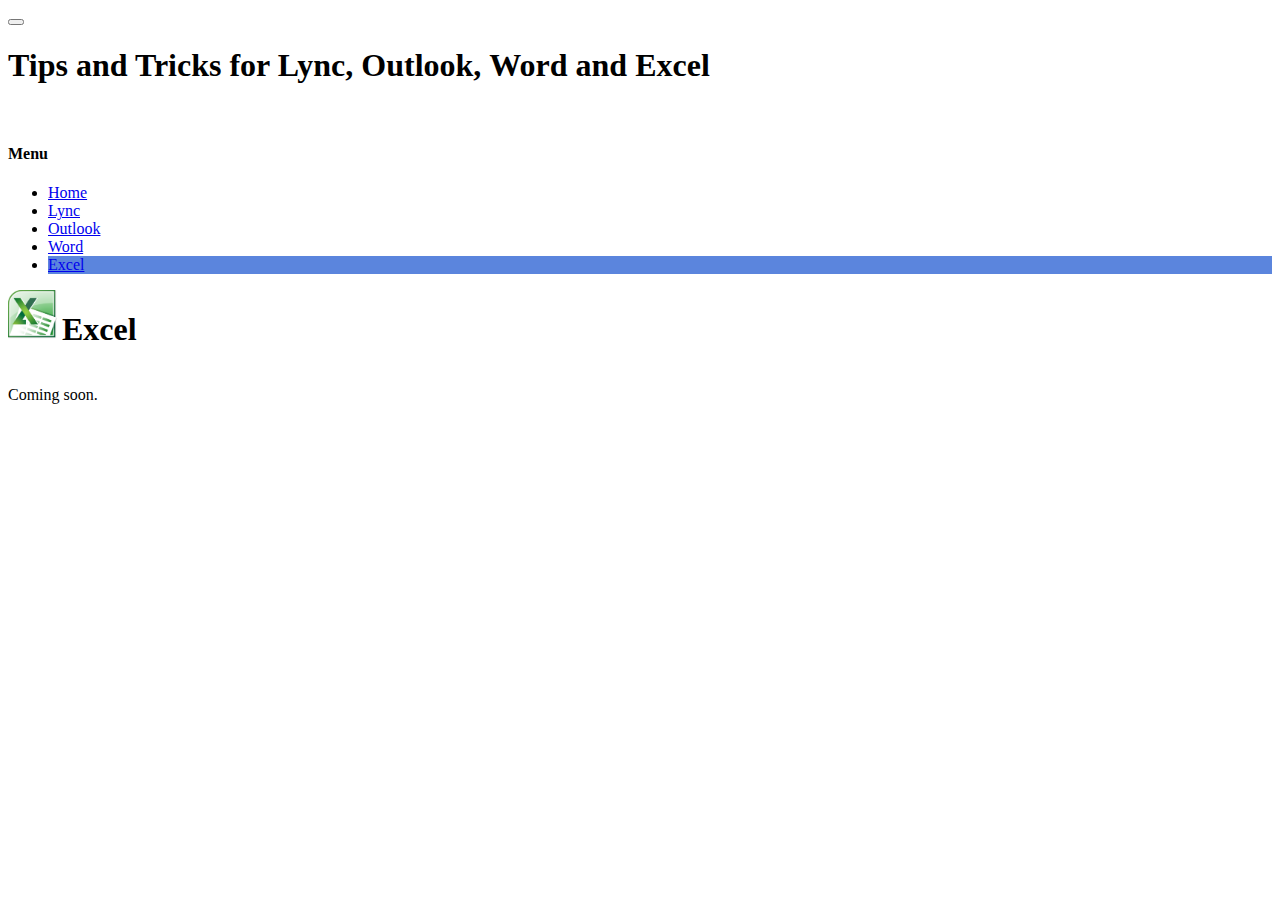
==== app/excel.html @ 0ee53ff8 "Update header, and add logos for word and excel" ====
<!doctype html>
<html lang="">
  <head>
    <meta charset="utf-8">
    <meta http-equiv="X-UA-Compatible" content="IE=edge">
    <meta name="description" content="A front-end template that helps you build fast, modern mobile web apps.">
    <meta name="viewport" content="width=device-width, initial-scale=1">
    <title>Microsoft - Citizenship</title>

    <!-- Add to homescreen -->
    <link rel="manifest" href="manifest.json">

    <!-- Fallback to homescreen for Chrome <39 on Android -->
    <meta name="mobile-web-app-capable" content="yes">
    <meta name="application-name" content="Web Starter Kit">
    <link rel="icon" sizes="192x192" href="images/touch/chrome-touch-icon-192x192.png">

    <!-- Add to homescreen for Safari on iOS -->
    <meta name="apple-mobile-web-app-capable" content="yes">
    <meta name="apple-mobile-web-app-status-bar-style" content="black">
    <meta name="apple-mobile-web-app-title" content="Web Starter Kit">
    <link rel="apple-touch-icon" href="images/touch/apple-touch-icon.png">
    <link rel="stylesheet" href="styles/index.css">
    <link rel="stylesheet" href="styles/common.css">
    <link rel="stylesheet" href="styles/outlook.css">
    <!-- Tile icon for Win8 (144x144 + tile color) -->
    <meta name="msapplication-TileImage" content="images/touch/ms-touch-icon-144x144-precomposed.png">
    <meta name="msapplication-TileColor" content="#3372DF">

    <meta name="theme-color" content="#3372DF">

    <!-- SEO: If your mobile URL is different from the desktop URL, add a canonical link to the desktop page https://developers.google.com/webmasters/smartphone-sites/feature-phones -->
    <!--
    <link rel="canonical" href="http://www.example.com/">
    -->

    <!-- Page styles -->
    <link rel="stylesheet" href="styles/main.css">
  </head>
  <body>
    <header class="app-bar promote-layer">
      <div class="app-bar-container">
        <button class="menu">
        <i class="icon icon-menu" style="color: white; padding-top: 7px;"></i></button>
        <h1 class="logo" id="logo-header-text">Tips and Tricks for <strong>Lync</strong>, <strong>Outlook</strong>, <strong>Word</strong> and <strong>Excel</strong></h1>

        <section class="app-bar-actions">
        <!-- Put App Bar Buttons Here -->
        <!-- e.g <button><i class="icon icon-star"></i></button> -->
          <h5 class="white-text normal-font-weight">By the Microsoft Tech4Good citizenship team</h5>
        </section>
      </div>
    </header>

    <nav class="navdrawer-container promote-layer">
      <h4>Menu</h4>
      <ul>
        <li><a href="index.html">Home</a></li>
        <li><a href="lync.html">Lync</a></li>
        <li><a href="outlook.html">Outlook</a></li>
        <li><a href="word.html">Word</a></li>
        <li class="navbar-selected"><a href="excel.html">Excel</a></li>
      </ul>
    </nav>

    <main>
      <img src="excel2010.png" class="top-image" />
      <h1 id="hello" class="top-text">Excel</h1>
      <p>Coming soon.</p>
<!--       <p>Tips and tricks for Excel</p>

      <h2 id="get-started">Get Started.</h2>

      <h2>Tips and tricks</h2>

      <h2 id="excel-best-practices">Best Practices*</h2> -->

    </main>

    <div class="bottom">
    </div>
    <!-- build:js scripts/main.min.js -->
    <script src="scripts/main.js"></script>
    <!-- endbuild -->

    <!-- Google Analytics: change UA-XXXXX-X to be your site's ID -->
    <script>
      (function(i,s,o,g,r,a,m){i['GoogleAnalyticsObject']=r;i[r]=i[r]||function(){
      (i[r].q=i[r].q||[]).push(arguments)},i[r].l=1*new Date();a=s.createElement(o),
      m=s.getElementsByTagName(o)[0];a.async=1;a.src=g;m.parentNode.insertBefore(a,m)
      })(window,document,'script','//www.google-analytics.com/analytics.js','ga');
      ga('create', 'UA-66128098-1', 'auto');
      ga('send', 'pageview');
    </script>
    <!-- Built with love using Web Starter Kit -->


</html>


<!-- to do:
typing dates
disabling notitifications
navigation to lync otpions
time tracking
enable conversation view
-->
---- app/styles/index.css ----
.white-text {
	color: white;
}

.normal-font-weight {
	font-weight: normal;
}

.icon-circle--large {
    padding: 38px;
    box-shadow: inset 0 0 0 1px rgba(255,255,255,.42);
    border: 1px solid;
    -webkit-transition: all 100ms linear;
    -webkit-transform: translateZ(0);
}

.shortbio {
	display: inline-block;


.shortbio-content {
	display: inline-block;
}

.shortbio-image {
	margin: 0px !important;
}
---- app/styles/common.css ----
.navbar-selected {
	background-color: rgba(91, 133, 221, 1);
}

.text-muted {
	color: #777;
}

.bottom {
	padding: 20px;
}

.img-thumbnail {
    height: auto;
    max-width: 100%;
    padding: 4px;
    line-height: 1.428571429;
    background-color: #fff;
    border: 1px solid #ddd;
    border-radius: 4px;
    -webkit-transition: all .2s ease-in-out;
    transition: all .2s ease-in-out;
    vertical-align: middle;
    margin-bottom: 15px;
    margin-top: 5px;
}

.tips-and-tricks-icon {
	padding-top: 5px;
}

.center-content {
    text-align: center;
}
.top-image {
    display: inline-block;
    width: 50px;
    margin-top: -30px;
}
.top-text {
    display: inline-block;
}
#logo-header-text {
    width: 900px;
}
---- app/styles/outlook.css ----
#fourD-list{
	padding-left: 0px;
}

#keyboard-left {
	display: inline-block;
}

#keyboard-right {
	display: inline-block;
}

#keyboard-contents {
	text-align: center;
	padding-top: 20px;
}

#keyboard-left {
	text-align: left;
	vertical-align: middle;
}

#tips-tricks-dl {
	font-weight: normal;
}
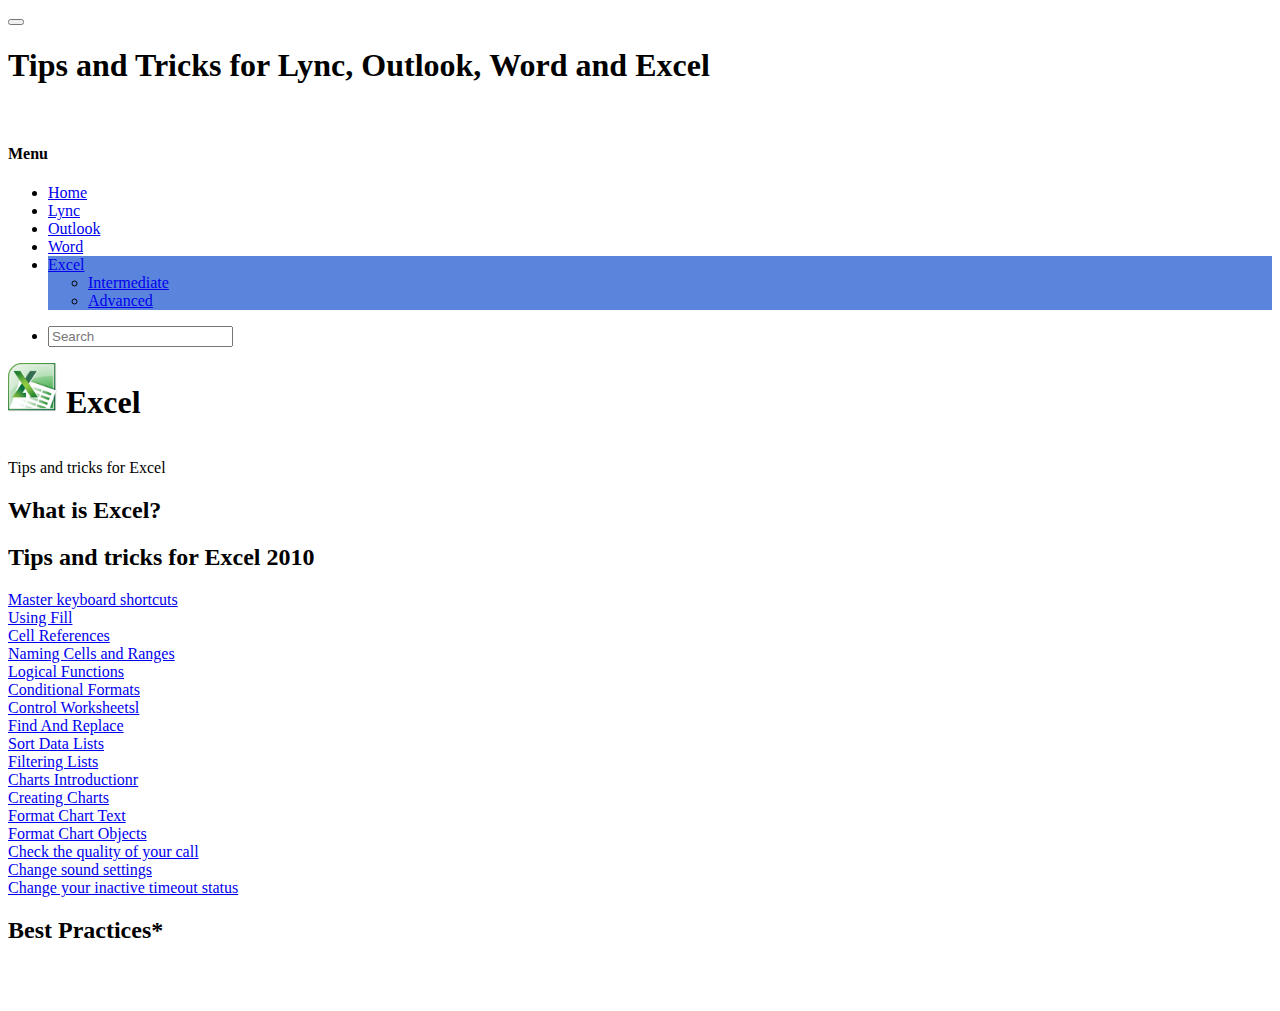
==== commit b9f6a074: "add excel content" ====
--- a/app/excel.html
+++ b/app/excel.html
@@ -53,27 +53,57 @@
     </header>
 
     <nav class="navdrawer-container promote-layer">
-      <h4>Menu</h4>
+    <h4>Menu</h4>    
       <ul>
         <li><a href="index.html">Home</a></li>
         <li><a href="lync.html">Lync</a></li>
         <li><a href="outlook.html">Outlook</a></li>
-        <li><a href="word.html">Word</a></li>
-        <li class="navbar-selected"><a href="excel.html">Excel</a></li>
+        <li><a href="word.html">Word</a></li>    
+        <li class="navbar-selected">
+          <a href="excel.html">Excel</a>
+          <ul class="dropdown">
+            <li><a href="#">Intermediate</a></li>
+            <li><a href="#">Advanced</a></li>
+          </ul>
+        </li>
+        <li>
+          <div class="field">
+            <p class="text search oval"><input type="search" placeholder="Search" /></p>
+          </div>
       </ul>
+      </li>
     </nav>
 
-    <main>
-      <img src="excel2010.png" class="top-image" />
-      <h1 id="hello" class="top-text">Excel</h1>
-      <p>Coming soon.</p>
-<!--       <p>Tips and tricks for Excel</p>
 
-      <h2 id="get-started">Get Started.</h2>
 
-      <h2>Tips and tricks</h2>
+    <main>     
+      <h1 id="hello" class="top-text"><img src="excel2010.png" class="top-image" />   Excel</h1>
+      <p>Tips and tricks for Excel</p>
+      <h2 id="get-started">What is Excel?</h2>
+      
 
-      <h2 id="excel-best-practices">Best Practices*</h2> -->
+      <h2>Tips and tricks for Excel 2010</h2>
+      <dl id="tips-tricks-dl">
+        <dt><a href="#excel-keyboard-shortcuts">Master keyboard shortcuts</a></dt>
+        <dt><a href="#Using Fil">Using Fill</a></dt>
+        <dt><a href="#Cell References">Cell References</a></dt>
+        <dt><a href="#Naming Cells and Ranges">Naming Cells and Ranges</a></dt>
+        <dt><a href="#Logical Functions">Logical Functions</a></dt>
+        <dt><a href="#Conditional Formats">Conditional Formats</a></dt>
+        <dt><a href="#Control Worksheets">Control Worksheetsl</a></dt>
+        <dt><a href="#Find And Replace">Find And Replace</a></dt>
+        <dt><a href="#Sort Data Lists">Sort Data Lists</a></dt>
+        <dt><a href="#Filtering Lists">Filtering Lists</a></dt>
+        <dt><a href="#Charts Introduction">Charts Introductionr</a></dt>
+        <dt><a href="#Creating Charts">Creating Charts</a></dt>
+        <dt><a href="#Format Chart Text">Format Chart Text</a></dt>
+        <dt><a href="#Format Chart Objects">Format Chart Objects</a></dt>
+        <dt><a href="#check-call-quality">Check the quality of your call</a></dt>
+        <dt><a href="#change-sound-settings">Change sound settings</a></dt>
+        <dt><a href="#change-inactive-status">Change your inactive timeout status</a></dt>
+      </dl>
+
+      <h2 id="excel-best-practices">Best Practices*</h2>
 
     </main>
 
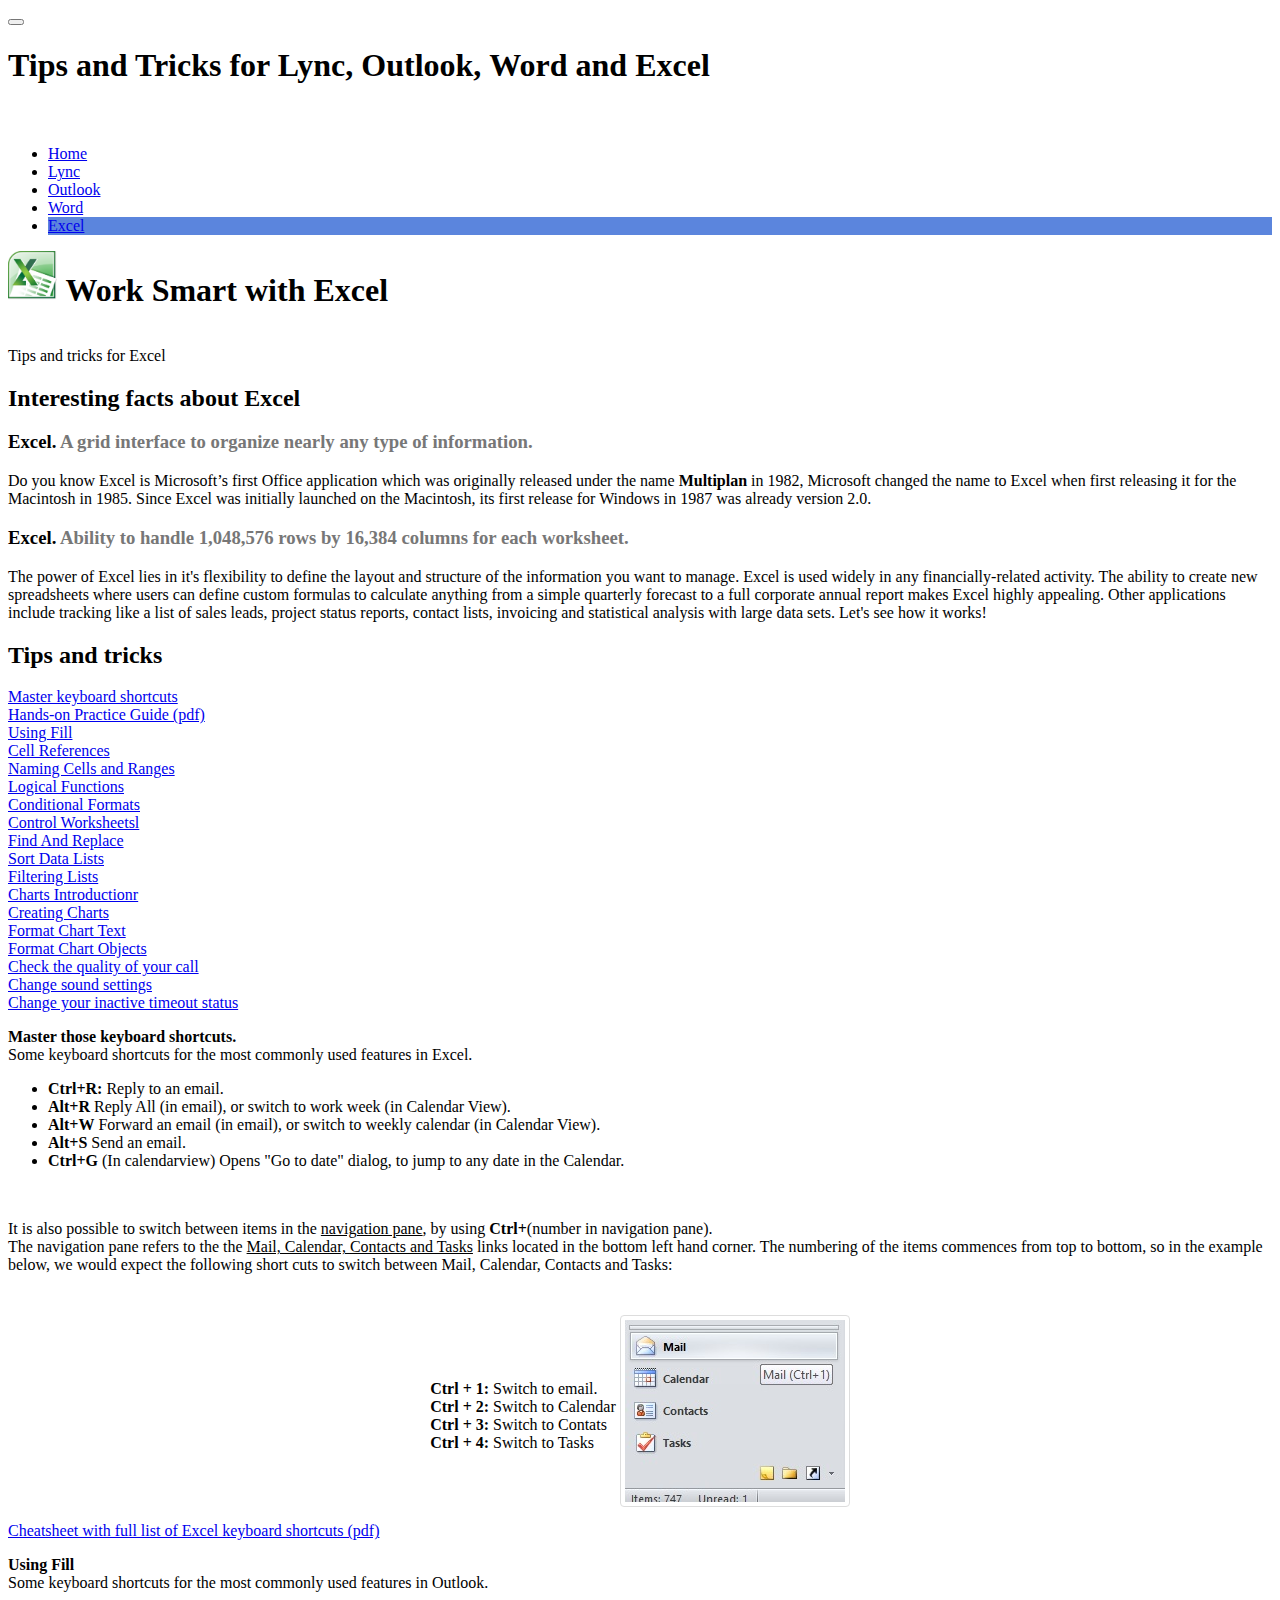
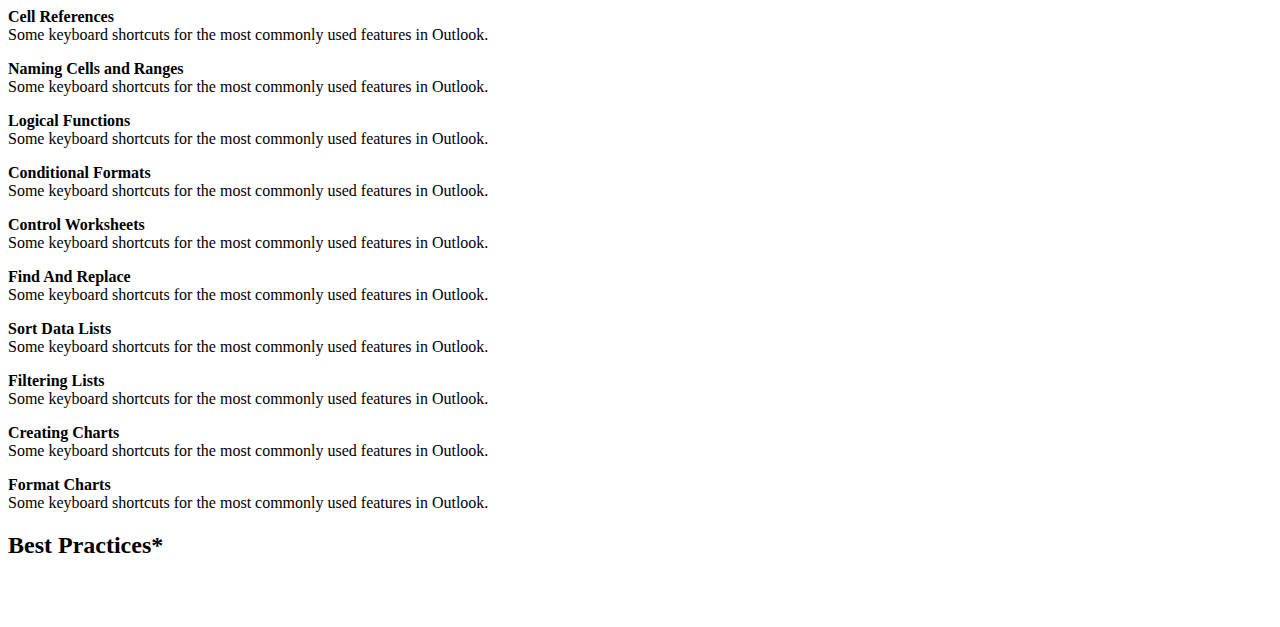
==== commit 48899343: "Added content to Excel" ====
--- a/app/excel.html
+++ b/app/excel.html
@@ -45,47 +45,63 @@
         <h1 class="logo" id="logo-header-text">Tips and Tricks for <strong>Lync</strong>, <strong>Outlook</strong>, <strong>Word</strong> and <strong>Excel</strong></h1>
 
         <section class="app-bar-actions">
-        <!-- Put App Bar Buttons Here -->
-        <!-- e.g <button><i class="icon icon-star"></i></button> -->
+        <!-- Put App Bar Buttons Here -->           
+          <!-- <form class="search" method="post" action="index.html">
+            <input type="search" name="q" placeholder="Search..." autocomplete="off">
+            <ul class="search-ac">
+              <li><a href="index.html">Search Result #1<br><span>Description...</span></a></li>
+              <li><a href="index.html">Search Result #2<br><span>Description...</span></a></li>
+              <li><a href="index.html">Search Result #3<br><span>Description...</span></a></li>
+              <li><a href="index.html">Search Result #4</a></li>
+            </ul>
+          </form>    -->
           <h5 class="white-text normal-font-weight">By the Microsoft Tech4Good citizenship team</h5>
         </section>
       </div>
     </header>
 
-    <nav class="navdrawer-container promote-layer">
-    <h4>Menu</h4>    
-      <ul>
+    <nav class="navdrawer-container promote-layer">    
+      <ul >
         <li><a href="index.html">Home</a></li>
         <li><a href="lync.html">Lync</a></li>
         <li><a href="outlook.html">Outlook</a></li>
-        <li><a href="word.html">Word</a></li>    
+        <li><a href="word.html">Word</a></li>
         <li class="navbar-selected">
           <a href="excel.html">Excel</a>
-          <ul class="dropdown">
-            <li><a href="#">Intermediate</a></li>
-            <li><a href="#">Advanced</a></li>
-          </ul>
-        </li>
-        <li>
-          <div class="field">
-            <p class="text search oval"><input type="search" placeholder="Search" /></p>
-          </div>
+          <!-- <div class="dropdown-menu">
+            <div class="dropdown">
+              <ul>
+                <li><a href="excel-intermediate.html" class="dropdown">Intermediate</a></li>
+                <li><a href="excel-advanced.html" class="dropdown">Advanced</a></li>
+              </ul>
+            </div>
+          </div>  -->         
+        </li>    
       </ul>
-      </li>
-    </nav>
-
+
+      </nav>
 
 
     <main>     
-      <h1 id="hello" class="top-text"><img src="excel2010.png" class="top-image" />   Excel</h1>
+      <h1 id="hello" class="top-text"><img src="excel2010.png" class="top-image" />   Work Smart with Excel</h1>
       <p>Tips and tricks for Excel</p>
-      <h2 id="get-started">What is Excel?</h2>
+      <h2 id="get-started">Interesting facts about Excel</h2>
+      <h3><strong>Excel. </strong> <strong class="text-muted">A grid interface to organize nearly any type of information.</strong></h3>
+      <p> 
+        Do you know Excel is Microsoft’s first Office application which was originally released under the name <strong>Multiplan </strong> in 1982, Microsoft changed the name to Excel when first releasing it for the Macintosh in 1985.
+        Since Excel was initially launched on the Macintosh, its first release for Windows in 1987 was already version 2.0.        
+      </p>
+      <h3><strong>Excel. </strong> <strong class="text-muted"> Ability to handle 1,048,576 rows by 16,384 columns for each worksheet.</strong></h3>
       
-
-      <h2>Tips and tricks for Excel 2010</h2>
+      <p>  
+        The power of Excel lies in it's flexibility to define the layout and structure of the information you want to manage. Excel is used widely in any financially-related activity.  The ability to create new spreadsheets where users can define custom formulas to calculate anything from a simple quarterly forecast to a full corporate annual report makes Excel highly appealing. Other applications include tracking like a list of sales leads, project status reports, contact lists,  invoicing and statistical analysis with large data sets. Let's see how it works! 
+      </p> 
+
+      <h2>Tips and tricks</h2>
       <dl id="tips-tricks-dl">
         <dt><a href="#excel-keyboard-shortcuts">Master keyboard shortcuts</a></dt>
-        <dt><a href="#Using Fil">Using Fill</a></dt>
+        <dt><a href="excel-practice.pdf">Hands-on Practice Guide (pdf)</a></dt>        
+        <dt><a href="#Using Fill">Using Fill</a></dt>
         <dt><a href="#Cell References">Cell References</a></dt>
         <dt><a href="#Naming Cells and Ranges">Naming Cells and Ranges</a></dt>
         <dt><a href="#Logical Functions">Logical Functions</a></dt>
@@ -103,6 +119,99 @@
         <dt><a href="#change-inactive-status">Change your inactive timeout status</a></dt>
       </dl>
 
+      <p id="excel-keyboard-shortcuts">
+        <i class="icon icon-star tips-and-tricks-icon"></i><b> Master those keyboard shortcuts.</b><br>
+        Some keyboard shortcuts for the most commonly used features in Excel.
+        <ul>
+          <li><strong>Ctrl+R:</strong> Reply to an email.</li>
+          <li><strong>Alt+R</strong> Reply All (in email), or switch to work week (in Calendar View).</li>
+          <li><strong>Alt+W</strong> Forward an email (in email), or switch to weekly calendar (in Calendar View).</li>
+          <li><strong>Alt+S</strong> Send an email.</li>
+          <li><strong>Ctrl+G</strong> (In calendarview) Opens "Go to date" dialog, to jump to any date in the Calendar.</li>
+        </ul><br>
+        <p>
+        It is also possible to switch between items in the <u>navigation pane</u>, by using <strong>Ctrl+</strong>(number in navigation pane).<br>
+        The navigation pane refers to the the <u>Mail, Calendar, Contacts and Tasks</u> links located in the bottom left hand corner. The numbering of the items commences from top to bottom, so in the example below, we would expect the following short cuts to switch between Mail, Calendar, Contacts and Tasks: <br>
+        </p>
+        <div id="keyboard-contents">
+          <div id="keyboard-left">
+            <strong>Ctrl + 1:</strong> Switch to email.<br>
+            <strong>Ctrl + 2:</strong> Switch to Calendar<br>
+            <strong>Ctrl + 3:</strong> Switch to Contats<br>
+            <strong>Ctrl + 4:</strong> Switch to Tasks<br>
+          </div>
+          <div id="keyboard-right">
+            <img src="short-cut-navigation-pane.jpg" class="img-thumbnail">
+          </div>
+        </div>
+        <a href="excel-cheatsheet.pdf">Cheatsheet with full list of Excel keyboard shortcuts (pdf)</a>
+      </p>       
+
+      <p id="Using Fill">
+        <i class="icon icon-star tips-and-tricks-icon"></i><b> Using Fill</b><br>
+        Some keyboard shortcuts for the most commonly used features in Outlook.
+        
+      </p>   
+
+      <p id="Cell References">
+        <i class="icon icon-star tips-and-tricks-icon"></i><b> Cell References </b><br>
+        Some keyboard shortcuts for the most commonly used features in Outlook.        
+      </p>   
+
+      <p id="Naming Cells and Ranges">
+        <i class="icon icon-star tips-and-tricks-icon"></i><b> Naming Cells and Ranges</b><br>
+        Some keyboard shortcuts for the most commonly used features in Outlook.
+        
+      </p>   
+
+      <p id="Logical Functions">
+        <i class="icon icon-star tips-and-tricks-icon"></i><b>Logical Functions</b><br>
+        Some keyboard shortcuts for the most commonly used features in Outlook.
+        
+      </p>   
+
+      <p id="Conditional Formats">
+        <i class="icon icon-star tips-and-tricks-icon"></i><b> Conditional Formats</b><br>
+        Some keyboard shortcuts for the most commonly used features in Outlook.
+        
+      </p>   
+
+      <p id="Control Worksheets">
+        <i class="icon icon-star tips-and-tricks-icon"></i><b> Control Worksheets</b><br>
+        Some keyboard shortcuts for the most commonly used features in Outlook.
+        
+      </p>   
+
+      <p id="Find And Replace">
+        <i class="icon icon-star tips-and-tricks-icon"></i><b> Find And Replace</b><br>
+        Some keyboard shortcuts for the most commonly used features in Outlook.
+        
+      </p>   
+
+      <p id="Sort Data Lists">
+        <i class="icon icon-star tips-and-tricks-icon"></i><b> Sort Data Lists</b><br>
+        Some keyboard shortcuts for the most commonly used features in Outlook.
+        
+      </p>      
+
+      <p id="Filtering Lists">
+        <i class="icon icon-star tips-and-tricks-icon"></i><b> Filtering Lists</b><br>
+        Some keyboard shortcuts for the most commonly used features in Outlook.
+        
+      </p>      
+
+      <p id="Creating Charts">
+        <i class="icon icon-star tips-and-tricks-icon"></i><b> Creating Charts</b><br>
+        Some keyboard shortcuts for the most commonly used features in Outlook.
+       
+      </p>      
+
+      <p id="Format Charts">
+        <i class="icon icon-star tips-and-tricks-icon"></i><b> Format Charts</b><br>
+        Some keyboard shortcuts for the most commonly used features in Outlook.
+        
+      </p>      
+
       <h2 id="excel-best-practices">Best Practices*</h2>
 
     </main>
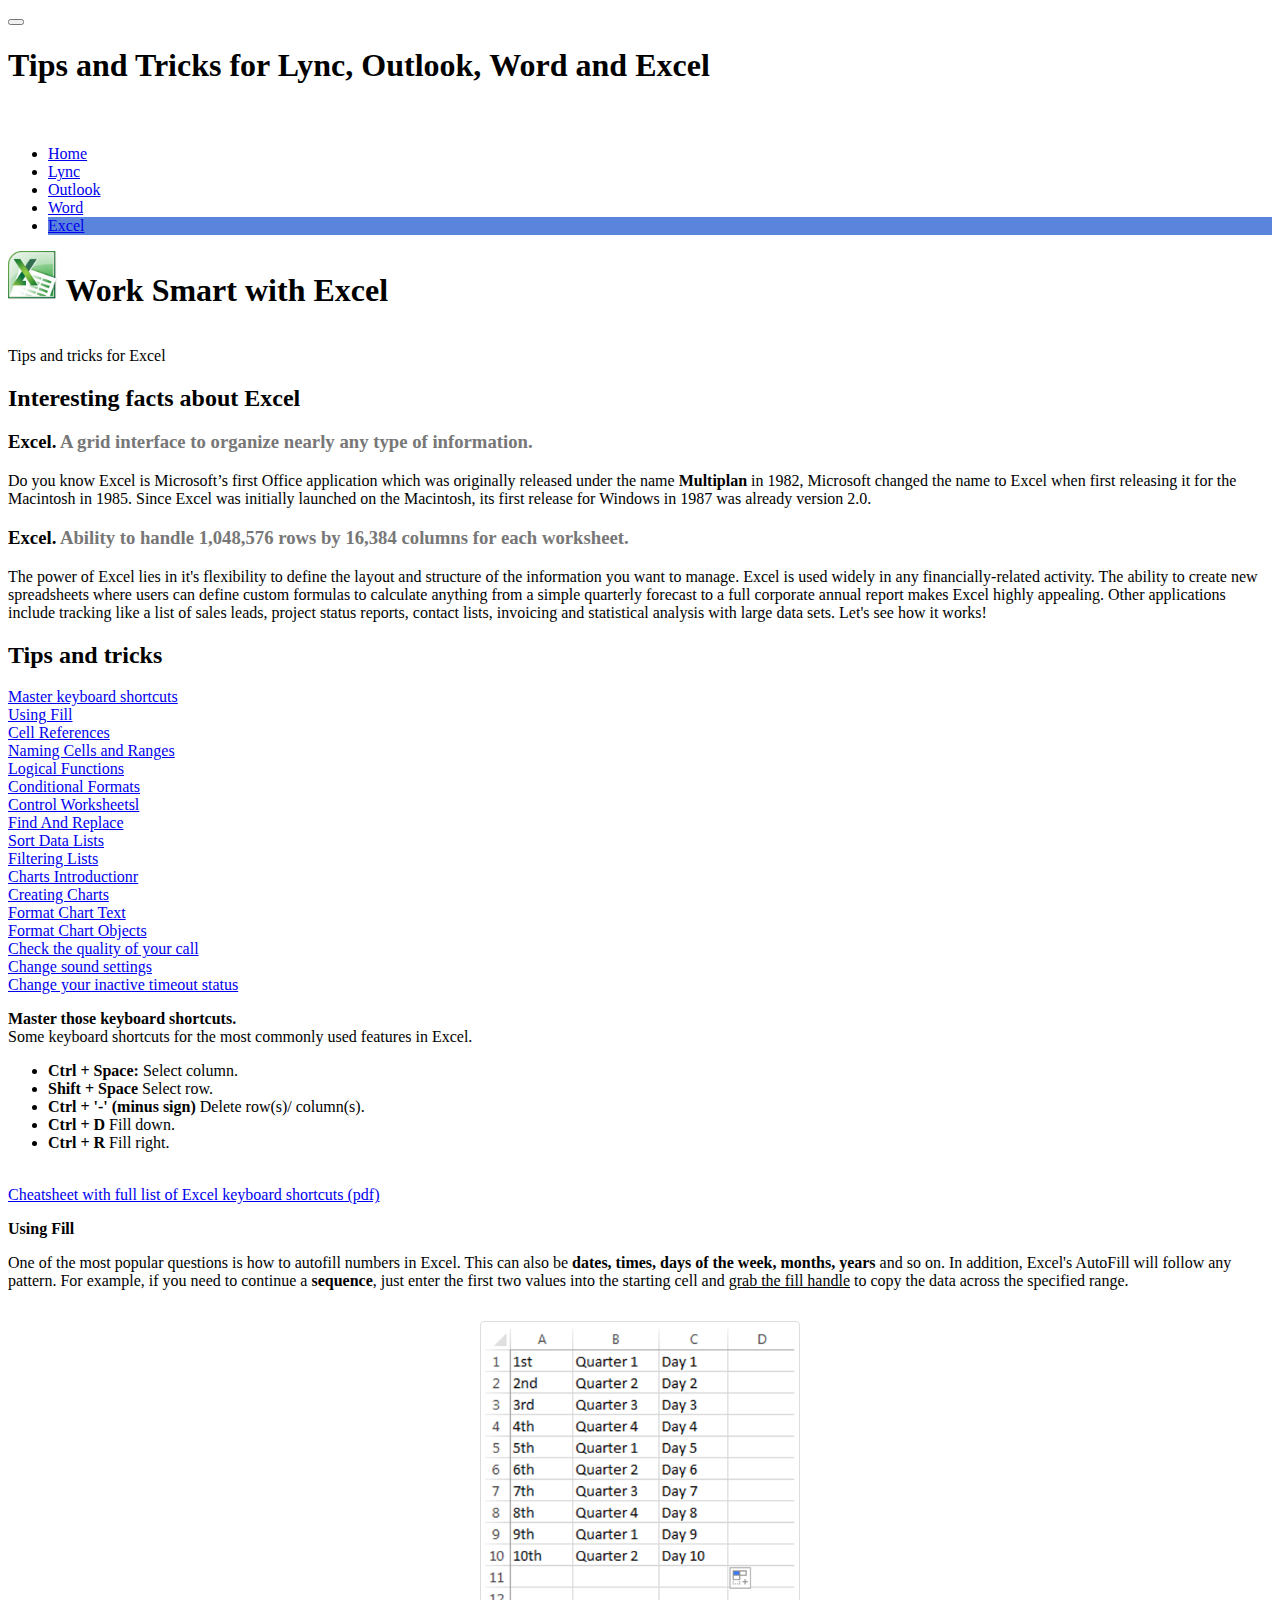
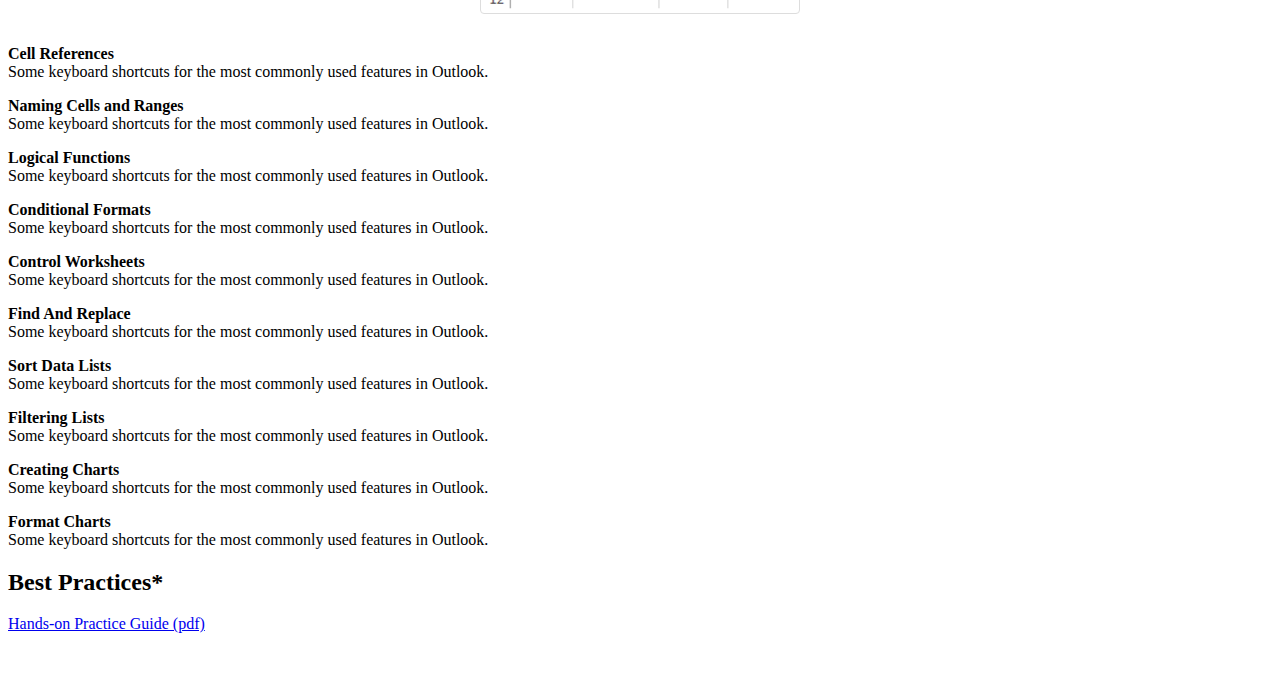
==== commit 96ea2810: "master" ====
--- a/app/excel.html
+++ b/app/excel.html
@@ -99,8 +99,7 @@
 
       <h2>Tips and tricks</h2>
       <dl id="tips-tricks-dl">
-        <dt><a href="#excel-keyboard-shortcuts">Master keyboard shortcuts</a></dt>
-        <dt><a href="excel-practice.pdf">Hands-on Practice Guide (pdf)</a></dt>        
+        <dt><a href="#excel-keyboard-shortcuts">Master keyboard shortcuts</a></dt>    
         <dt><a href="#Using Fill">Using Fill</a></dt>
         <dt><a href="#Cell References">Cell References</a></dt>
         <dt><a href="#Naming Cells and Ranges">Naming Cells and Ranges</a></dt>
@@ -123,34 +122,27 @@
         <i class="icon icon-star tips-and-tricks-icon"></i><b> Master those keyboard shortcuts.</b><br>
         Some keyboard shortcuts for the most commonly used features in Excel.
         <ul>
-          <li><strong>Ctrl+R:</strong> Reply to an email.</li>
-          <li><strong>Alt+R</strong> Reply All (in email), or switch to work week (in Calendar View).</li>
-          <li><strong>Alt+W</strong> Forward an email (in email), or switch to weekly calendar (in Calendar View).</li>
-          <li><strong>Alt+S</strong> Send an email.</li>
-          <li><strong>Ctrl+G</strong> (In calendarview) Opens "Go to date" dialog, to jump to any date in the Calendar.</li>
-        </ul><br>
-        <p>
-        It is also possible to switch between items in the <u>navigation pane</u>, by using <strong>Ctrl+</strong>(number in navigation pane).<br>
-        The navigation pane refers to the the <u>Mail, Calendar, Contacts and Tasks</u> links located in the bottom left hand corner. The numbering of the items commences from top to bottom, so in the example below, we would expect the following short cuts to switch between Mail, Calendar, Contacts and Tasks: <br>
-        </p>
-        <div id="keyboard-contents">
-          <div id="keyboard-left">
-            <strong>Ctrl + 1:</strong> Switch to email.<br>
-            <strong>Ctrl + 2:</strong> Switch to Calendar<br>
-            <strong>Ctrl + 3:</strong> Switch to Contats<br>
-            <strong>Ctrl + 4:</strong> Switch to Tasks<br>
-          </div>
-          <div id="keyboard-right">
-            <img src="short-cut-navigation-pane.jpg" class="img-thumbnail">
-          </div>
+          <li><strong>Ctrl + Space:</strong> Select column.</li>
+          <li><strong>Shift + Space</strong> Select row.</li>
+          <li><strong>Ctrl + '-' (minus sign)</strong> Delete row(s)/ column(s).</li>
+          <li><strong>Ctrl + D</strong> Fill down.</li>
+          <li><strong>Ctrl + R</strong> Fill right.</li>
+        </ul><br>       
         </div>
         <a href="excel-cheatsheet.pdf">Cheatsheet with full list of Excel keyboard shortcuts (pdf)</a>
       </p>       
 
       <p id="Using Fill">
         <i class="icon icon-star tips-and-tricks-icon"></i><b> Using Fill</b><br>
-        Some keyboard shortcuts for the most commonly used features in Outlook.
-        
+        <p>
+        One of the most popular questions is how to autofill numbers in Excel. This can also be <strong>dates, times, days of the week, months, years</strong> and so on. In addition, Excel's AutoFill will follow any pattern. 
+        For example, if you need to continue a <strong>sequence</strong>, just enter the first two values into the starting cell and <u>grab the fill handle</u> to copy the data across the specified range.  
+        </p>
+        <div id="keyboard-contents">
+          <div id="keyboard-right">
+            <img src="excel-autofill.png" class="img-thumbnail" width="70%" height="70%">
+          </div>
+        </div>
       </p>   
 
       <p id="Cell References">
@@ -213,6 +205,7 @@
       </p>      
 
       <h2 id="excel-best-practices">Best Practices*</h2>
+      <dt><a href="excel-practice.pdf">Hands-on Practice Guide (pdf)</a></dt>   
 
     </main>
 
--- a/app/styles/outlook.css
+++ b/app/styles/outlook.css
@@ -12,7 +12,7 @@
 
 #keyboard-contents {
 	text-align: center;
-	padding-top: 20px;
+	padding-top: 10px;
 }
 
 #keyboard-left {
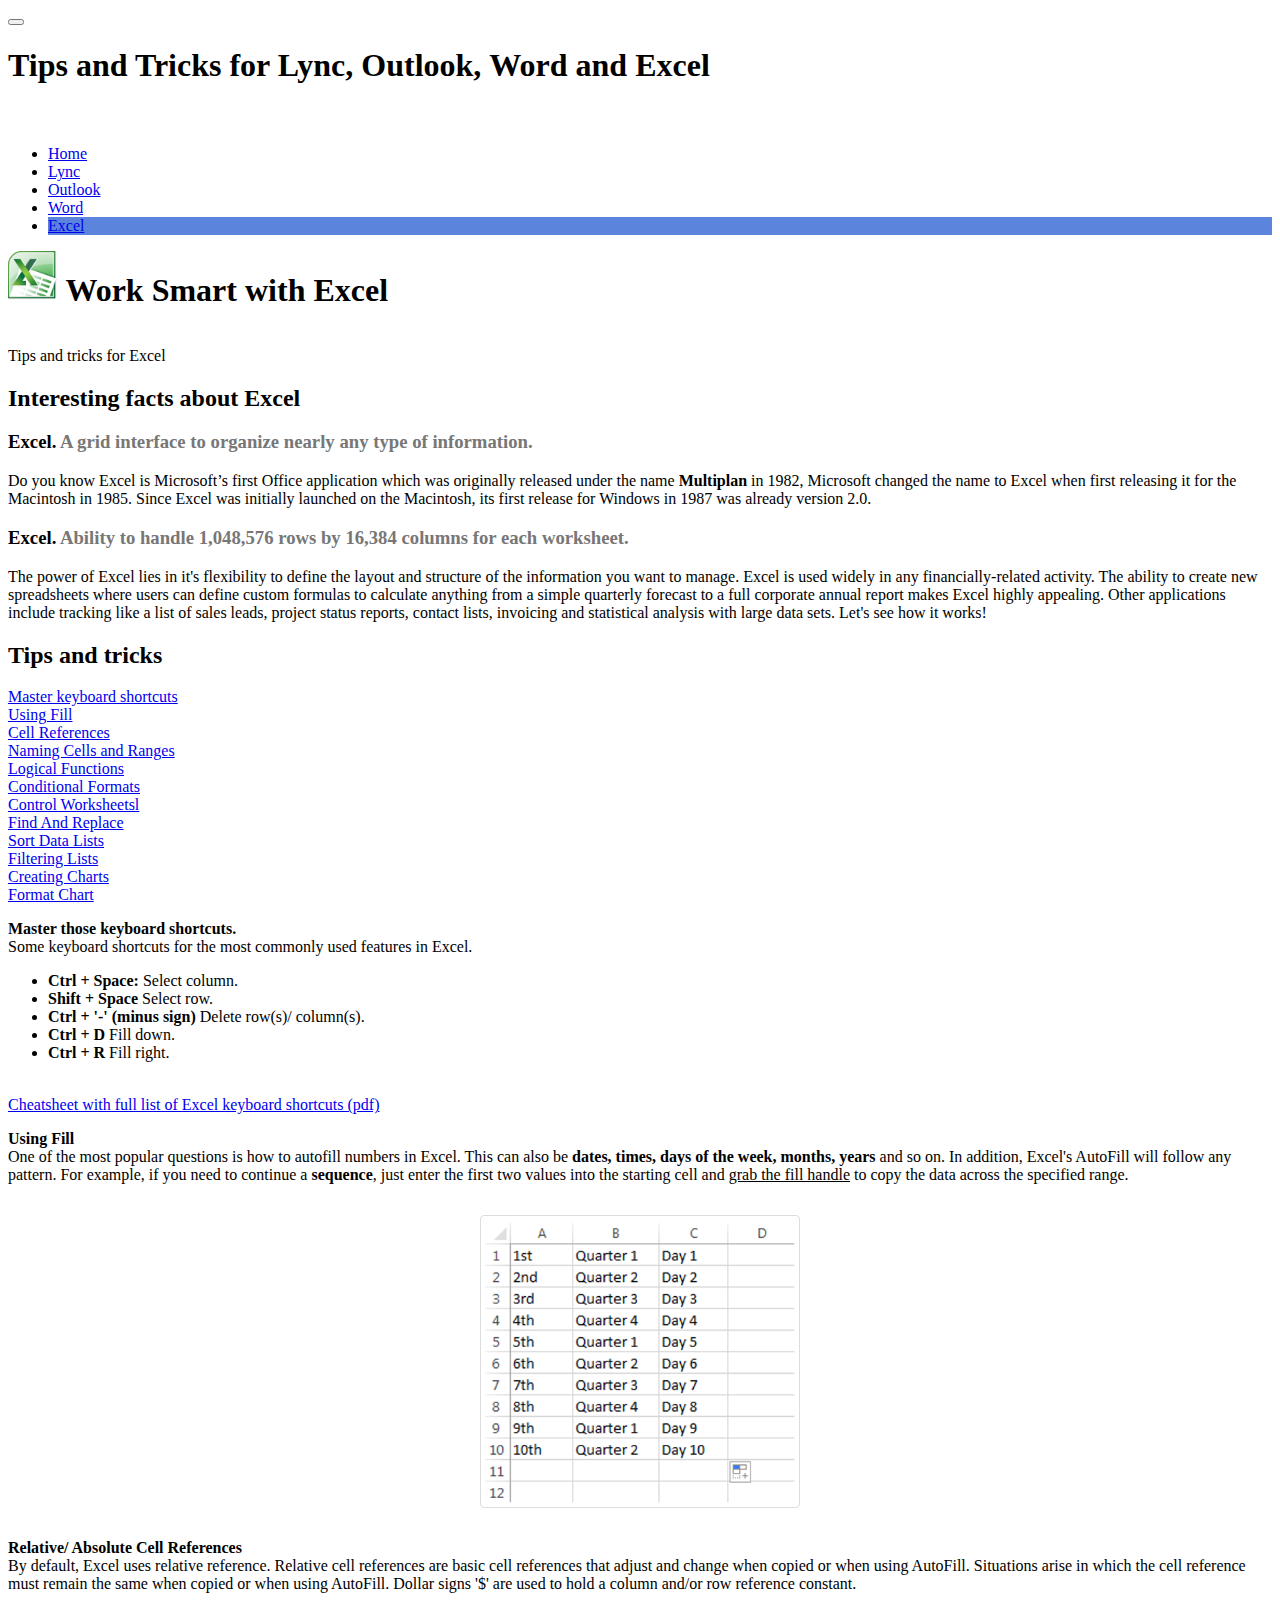
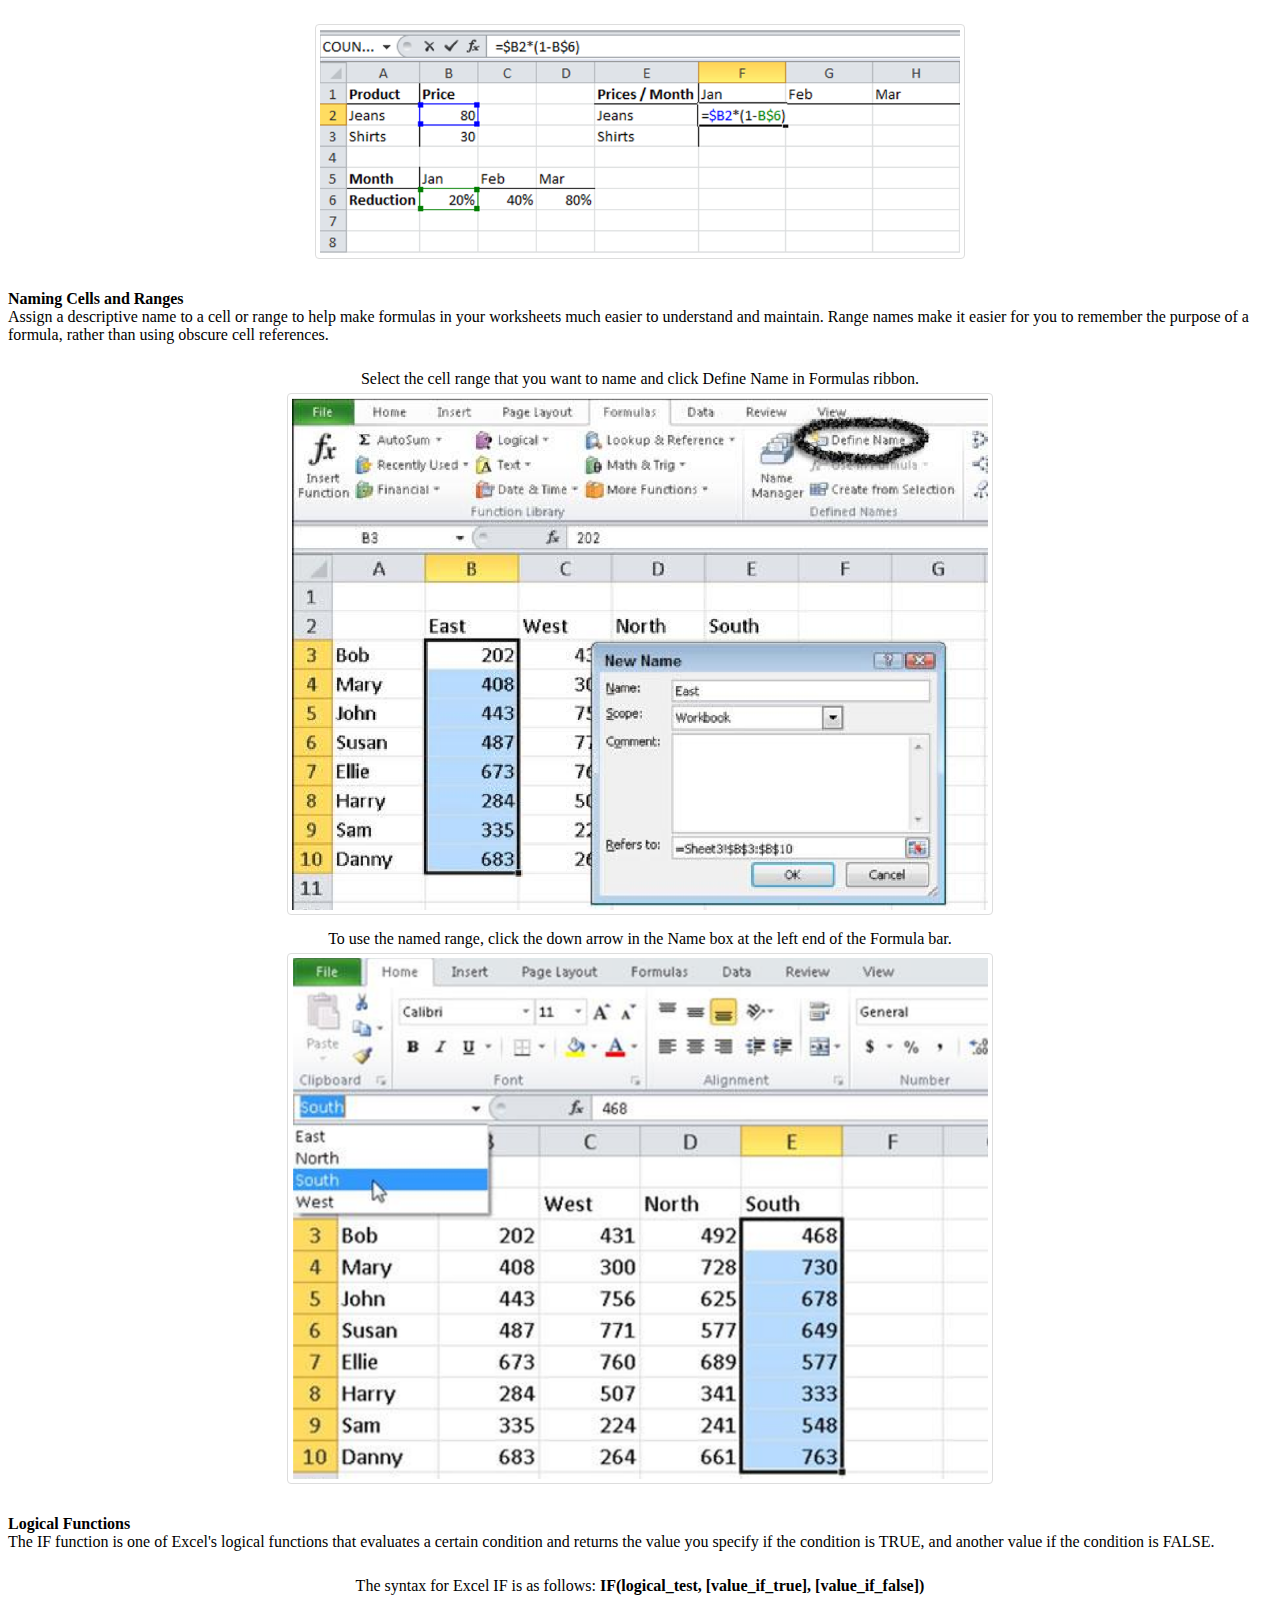
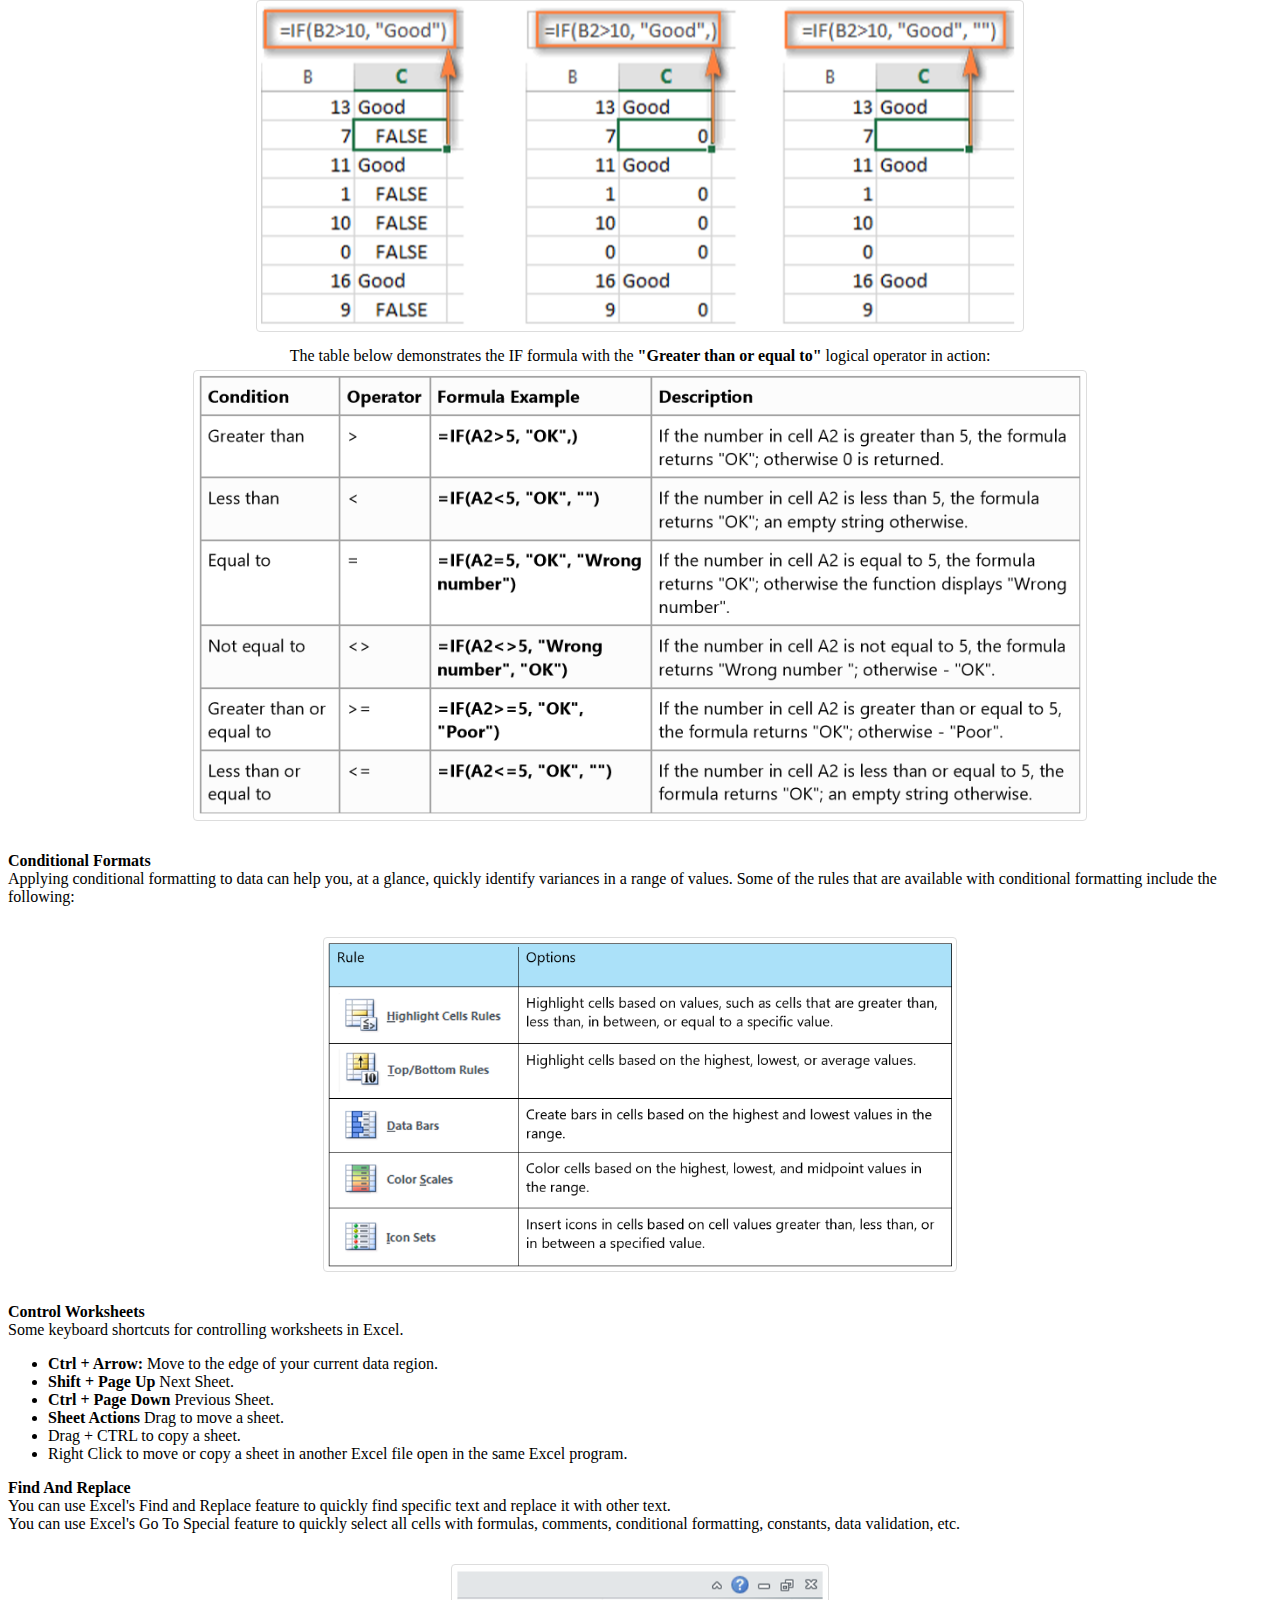
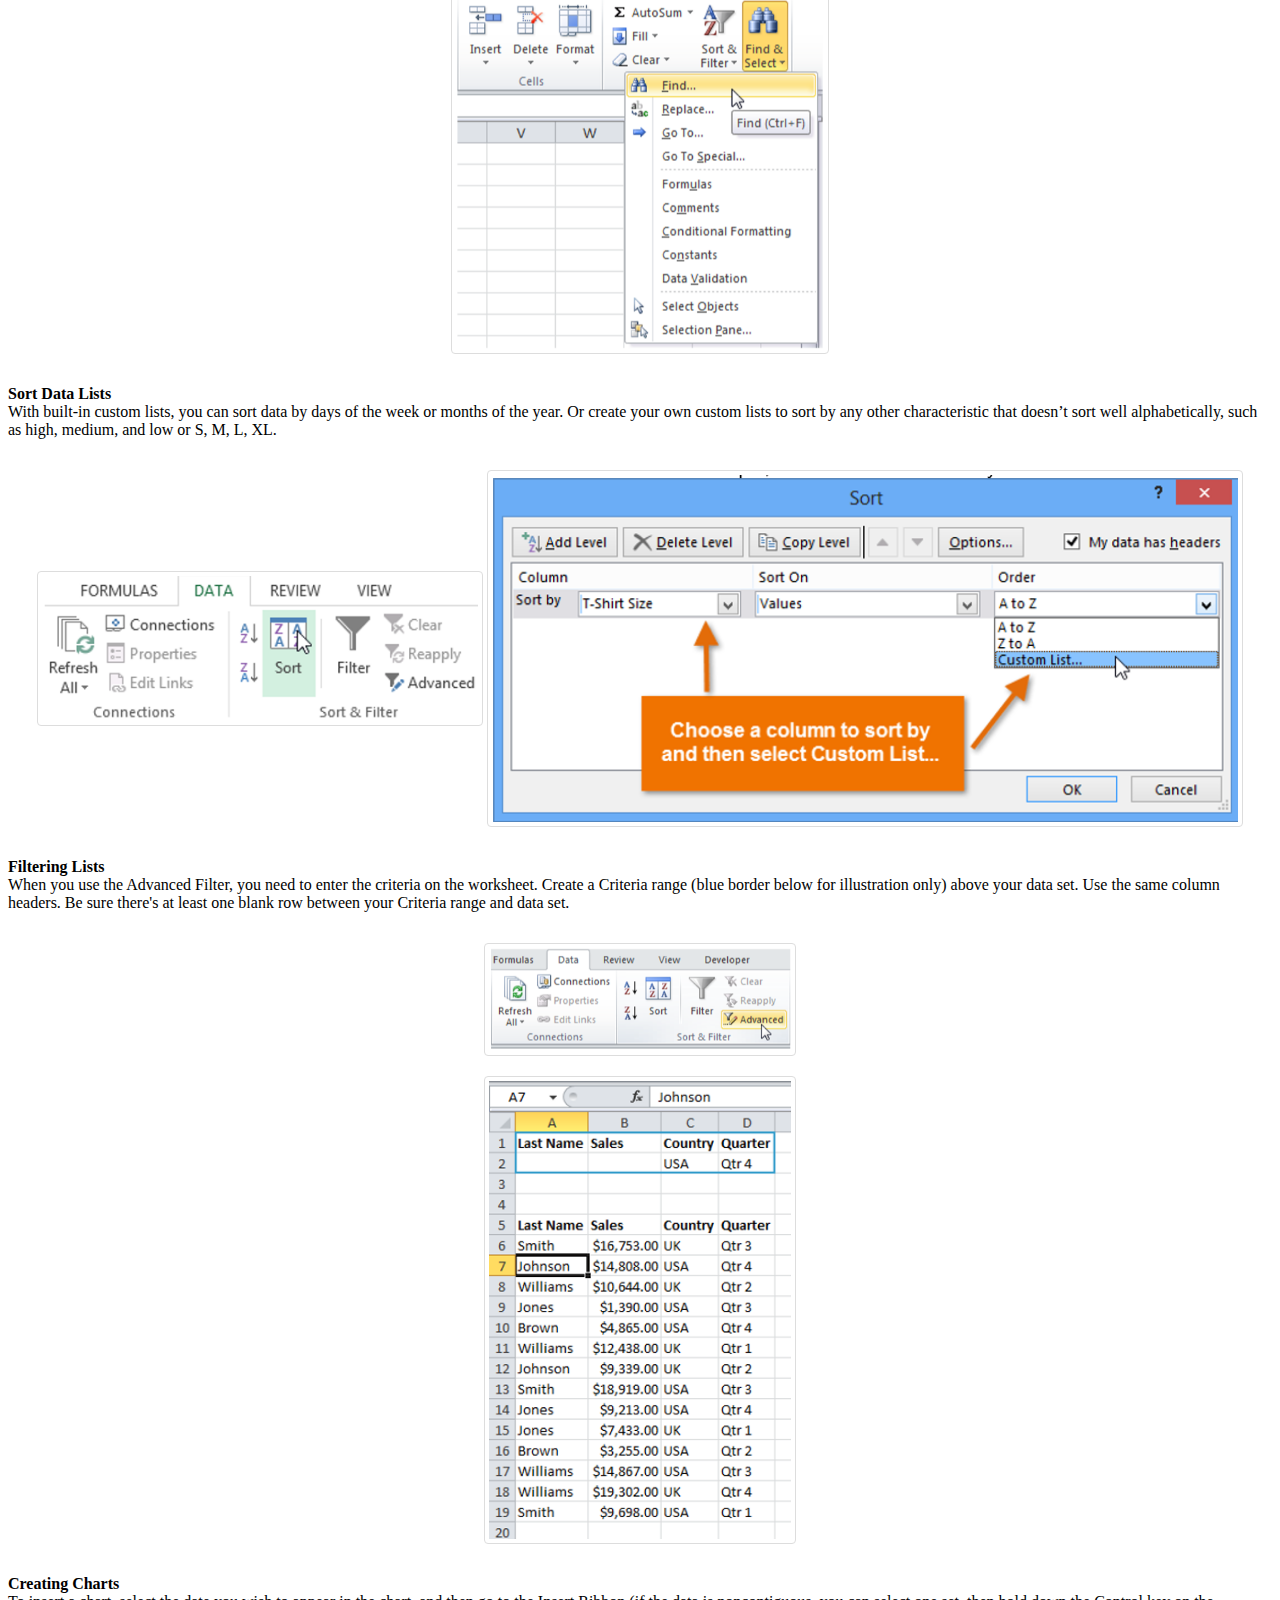
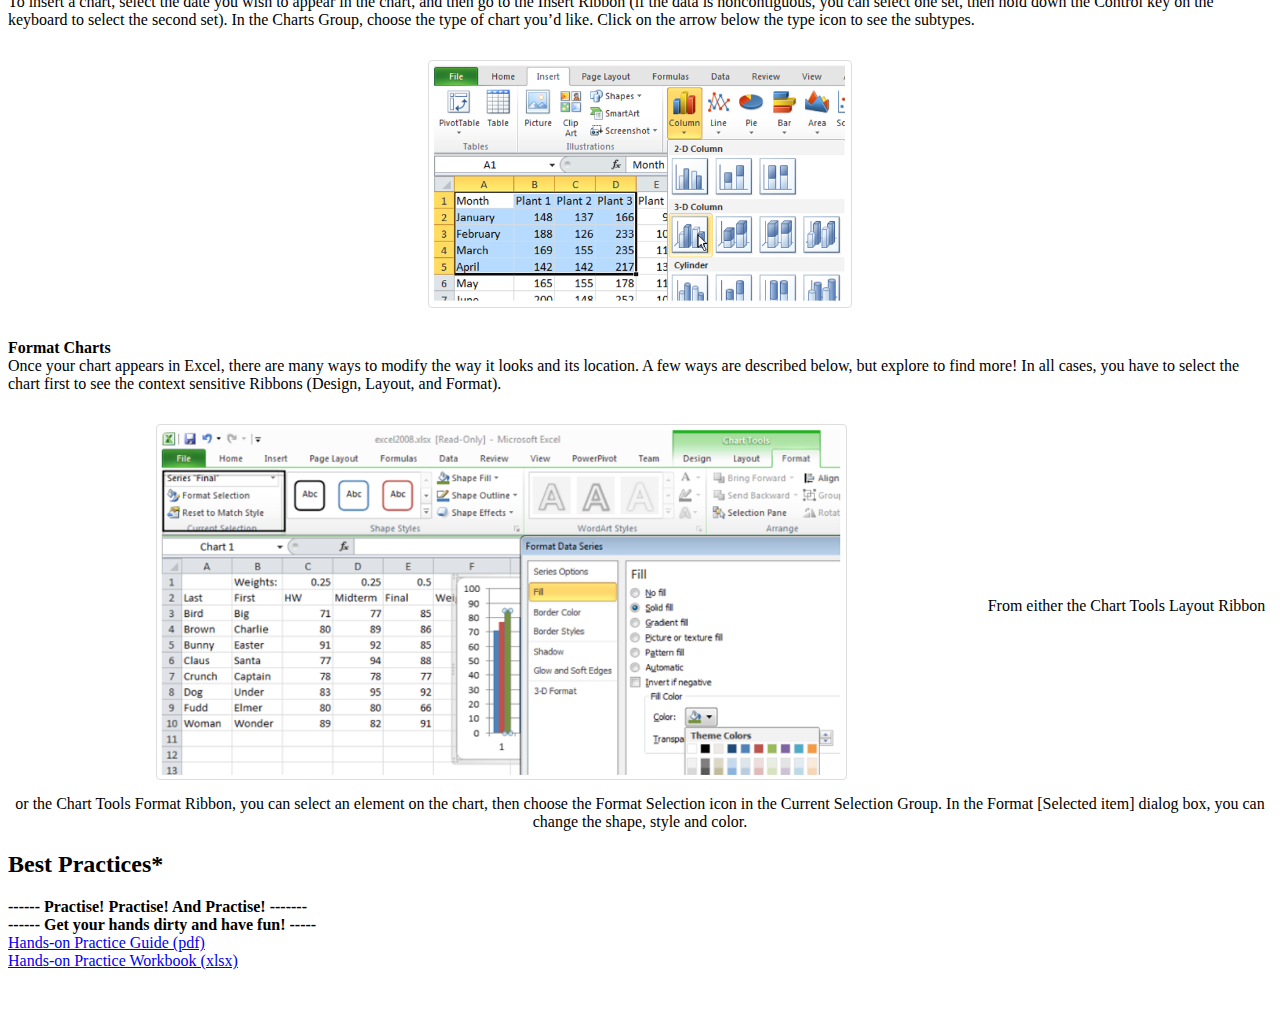
==== commit 57292a50: "complete excel page" ====
--- a/app/excel.html
+++ b/app/excel.html
@@ -109,13 +109,8 @@
         <dt><a href="#Find And Replace">Find And Replace</a></dt>
         <dt><a href="#Sort Data Lists">Sort Data Lists</a></dt>
         <dt><a href="#Filtering Lists">Filtering Lists</a></dt>
-        <dt><a href="#Charts Introduction">Charts Introductionr</a></dt>
         <dt><a href="#Creating Charts">Creating Charts</a></dt>
-        <dt><a href="#Format Chart Text">Format Chart Text</a></dt>
-        <dt><a href="#Format Chart Objects">Format Chart Objects</a></dt>
-        <dt><a href="#check-call-quality">Check the quality of your call</a></dt>
-        <dt><a href="#change-sound-settings">Change sound settings</a></dt>
-        <dt><a href="#change-inactive-status">Change your inactive timeout status</a></dt>
+        <dt><a href="#Format Chart Text">Format Chart</a></dt>
       </dl>
 
       <p id="excel-keyboard-shortcuts">
@@ -127,17 +122,14 @@
           <li><strong>Ctrl + '-' (minus sign)</strong> Delete row(s)/ column(s).</li>
           <li><strong>Ctrl + D</strong> Fill down.</li>
           <li><strong>Ctrl + R</strong> Fill right.</li>
-        </ul><br>       
-        </div>
+        </ul><br>             
         <a href="excel-cheatsheet.pdf">Cheatsheet with full list of Excel keyboard shortcuts (pdf)</a>
       </p>       
 
       <p id="Using Fill">
         <i class="icon icon-star tips-and-tricks-icon"></i><b> Using Fill</b><br>
-        <p>
         One of the most popular questions is how to autofill numbers in Excel. This can also be <strong>dates, times, days of the week, months, years</strong> and so on. In addition, Excel's AutoFill will follow any pattern. 
         For example, if you need to continue a <strong>sequence</strong>, just enter the first two values into the starting cell and <u>grab the fill handle</u> to copy the data across the specified range.  
-        </p>
         <div id="keyboard-contents">
           <div id="keyboard-right">
             <img src="excel-autofill.png" class="img-thumbnail" width="70%" height="70%">
@@ -146,67 +138,124 @@
       </p>   
 
       <p id="Cell References">
-        <i class="icon icon-star tips-and-tricks-icon"></i><b> Cell References </b><br>
-        Some keyboard shortcuts for the most commonly used features in Outlook.        
+        <i class="icon icon-star tips-and-tricks-icon"></i><b> Relative/ Absolute Cell References </b><br>
+        By default, Excel uses relative reference. Relative cell references are basic cell references that adjust and change when copied or when using AutoFill. Situations arise in which the cell reference must remain the same when copied or when using AutoFill. Dollar  signs '$' are used to hold a column and/or row reference constant.
+        <div id="keyboard-contents">
+          <div id="keyboard-right">
+            <img src="excel-cellreferences.png" class="img-thumbnail" width="70%" height="70%">
+          </div>
+        </div>     
       </p>   
 
       <p id="Naming Cells and Ranges">
         <i class="icon icon-star tips-and-tricks-icon"></i><b> Naming Cells and Ranges</b><br>
-        Some keyboard shortcuts for the most commonly used features in Outlook.
-        
+        Assign a descriptive name to a cell or range to help make formulas in your worksheets much easier to understand and maintain. Range names make it easier for you to remember the purpose of a formula, rather than using obscure cell references.
+        <div id="keyboard-contents">
+          <div id="keyboard-right">
+            Select the cell range that you want to name and click Define Name in Formulas ribbon.
+            <img src="excel-Naming-Cells-and-Ranges.png" class="img-thumbnail" width="55%" height="50%"><br>
+            To use the named range, click the down arrow in the Name box at the left end of the Formula bar.
+            <img src="excel-Naming-Cells-and-Ranges2.png" class="img-thumbnail" width="55%" height="50%">
+          </div>
+        </div>
       </p>   
 
       <p id="Logical Functions">
-        <i class="icon icon-star tips-and-tricks-icon"></i><b>Logical Functions</b><br>
-        Some keyboard shortcuts for the most commonly used features in Outlook.
-        
+        <i class="icon icon-star tips-and-tricks-icon"></i><b> Logical Functions</b><br>
+        The IF function is one of Excel's logical functions that evaluates a certain condition and returns the value you specify if the condition is TRUE, and another value if the condition is FALSE. <br>       
+        <div id="keyboard-contents">
+          <div id="keyboard-right">
+            The syntax for Excel IF is as follows: 
+            <strong>IF(logical_test, [value_if_true], [value_if_false])</strong>
+            <img src="excel-LogicalFunctions.png" class="img-thumbnail" width="60%" height="60%"><br>
+            The table below demonstrates the IF formula with the <strong>"Greater than or equal to"</strong> logical operator in action: 
+            <img src="excel-LogicalFunctions2.png" class="img-thumbnail" width="70%" height="70%">
+          </div>
+        </div>
       </p>   
 
       <p id="Conditional Formats">
         <i class="icon icon-star tips-and-tricks-icon"></i><b> Conditional Formats</b><br>
-        Some keyboard shortcuts for the most commonly used features in Outlook.
-        
+        Applying conditional formatting to data can help you, at a glance, quickly identify variances in a range of values. Some of the rules that are available with conditional formatting include the following:
+        <div id="keyboard-contents">
+          <div id="keyboard-right">
+            <img src="excel-ConditionalFormats.png" class="img-thumbnail" width="70%" height="70%">
+          </div>
+        </div>
       </p>   
 
       <p id="Control Worksheets">
         <i class="icon icon-star tips-and-tricks-icon"></i><b> Control Worksheets</b><br>
-        Some keyboard shortcuts for the most commonly used features in Outlook.
-        
+        Some keyboard shortcuts for controlling worksheets in Excel.
+        <ul>
+          <li><strong>Ctrl + Arrow:</strong> Move to the edge of your current data region.</li>
+          <li><strong>Shift + Page Up</strong> Next Sheet.</li>
+          <li><strong>Ctrl + Page Down</strong> Previous Sheet.</li>
+          <li><strong>Sheet Actions</strong> Drag to move a sheet.</li>
+          <li>Drag + CTRL to copy a sheet.</li>
+          <li>Right Click to move or copy a sheet in another Excel file open in the same Excel program.</li>
+        </ul>
       </p>   
 
       <p id="Find And Replace">
         <i class="icon icon-star tips-and-tricks-icon"></i><b> Find And Replace</b><br>
-        Some keyboard shortcuts for the most commonly used features in Outlook.
-        
+        You can use Excel's Find and Replace feature to quickly find specific text and replace it with other text. <br>You can use Excel's Go To Special feature to quickly select all cells with formulas, comments, conditional formatting, constants, data validation, etc. 
+        <div id="keyboard-contents">
+          <div id="keyboard-right">
+            <img src="excel-Find-and-Replace.png" class="img-thumbnail" width="70%" height="70%">
+          </div>
+        </div>
       </p>   
 
       <p id="Sort Data Lists">
         <i class="icon icon-star tips-and-tricks-icon"></i><b> Sort Data Lists</b><br>
-        Some keyboard shortcuts for the most commonly used features in Outlook.
-        
+        With built-in custom lists, you can sort data by days of the week or months of the year. Or create your own custom lists to sort by any other characteristic that doesn’t sort well alphabetically, such as high, medium, and low or S, M, L, XL.
+        <div id="keyboard-contents">
+          <div id="keyboard-right">
+            <img src="excel-sorting.png" class="img-thumbnail" width="35%" height="35%">
+            <img src="excel-sorting2.png" class="img-thumbnail" width="60%" height="60%">
+          </div>
+        </div>
       </p>      
 
       <p id="Filtering Lists">
-        <i class="icon icon-star tips-and-tricks-icon"></i><b> Filtering Lists</b><br>
-        Some keyboard shortcuts for the most commonly used features in Outlook.
-        
+        <i class="icon icon-star tips-and-tricks-icon"></i><b> Filtering Lists</b><br>      
+        When you use the Advanced Filter, you need to enter the criteria on the worksheet. Create a Criteria range (blue border below for illustration only) above your data set. Use the same column headers. Be sure there's at least one blank row between your Criteria range and data set. 
+        <div id="keyboard-contents">
+          <div id="keyboard-right">
+            <img src="excel-filtering.png" class="img-thumbnail" width="70%" height="70%"><br>
+            
+            <img src="excel-filtering2.png" class="img-thumbnail" width="70%" height="70%">
+          </div>
+        </div>
       </p>      
 
       <p id="Creating Charts">
         <i class="icon icon-star tips-and-tricks-icon"></i><b> Creating Charts</b><br>
-        Some keyboard shortcuts for the most commonly used features in Outlook.
-       
+        To insert a chart, select the date you wish to appear in the chart, and then go to the Insert Ribbon (if the data is noncontiguous, you can select one set, then hold down the Control key on the keyboard to select the second set). In the Charts Group, choose the type of chart you’d like. Click on the arrow below the type icon to see the subtypes. 
+        <div id="keyboard-contents">
+          <div id="keyboard-right">
+            <img src="excel-chart.png" class="img-thumbnail" width="60%" height="60%">
+          </div>
+        </div>
       </p>      
 
       <p id="Format Charts">
         <i class="icon icon-star tips-and-tricks-icon"></i><b> Format Charts</b><br>
-        Some keyboard shortcuts for the most commonly used features in Outlook.
+        Once your chart appears in Excel, there are many ways to modify the way it looks and its location. A few ways are described below, but explore to find more! In all cases, you have to select the chart first to see the context sensitive Ribbons (Design, Layout, and Format).
+        <div id="keyboard-contents">
+          <div id="keyboard-right">
+            <img src="excel-format-chart.png" class="img-thumbnail" width="70%" height="70%">
+          </div>From either the Chart Tools Layout Ribbon or the Chart Tools Format Ribbon, you can select an element on the chart, then choose the Format Selection icon in the Current Selection Group. In the Format [Selected item] dialog box, you can change the shape, style and color.
+        </div>
         
       </p>      
 
       <h2 id="excel-best-practices">Best Practices*</h2>
+      <strong>------ Practise! Practise! And Practise! -------</strong><br> 
+      <strong>------ Get your hands dirty and have fun! -----</strong><br>    
       <dt><a href="excel-practice.pdf">Hands-on Practice Guide (pdf)</a></dt>   
-
+      <dt><a href="excel-workbook.xlsx">Hands-on Practice Workbook (xlsx)</a></dt>   
     </main>
 
     <div class="bottom">
@@ -227,13 +276,4 @@
     <!-- Built with love using Web Starter Kit -->
 
 
-</html>
-
-
-<!-- to do:
-typing dates
-disabling notitifications
-navigation to lync otpions
-time tracking
-enable conversation view
--->+</html>